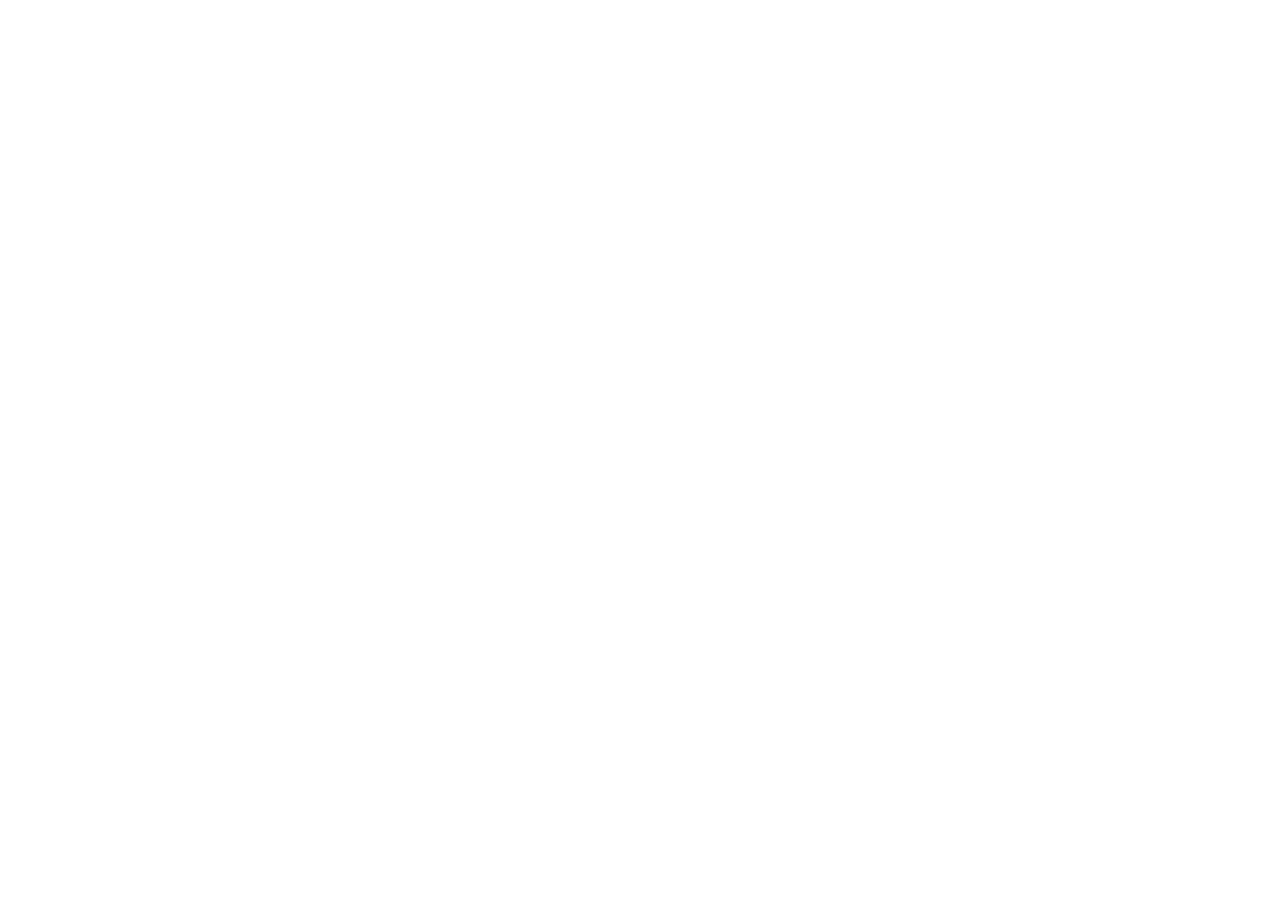
==== index.html @ ccf72ba5 "created grid layout, using psuedo.Created container and class grid." ====
<!doctype html>
<html lang="en-us">

<head>
  <meta charset="UTF-8">
  <title>About | Sandy Smith</title>
  <link rel="stylesheet" href="https://maxcdn.bootstrapcdn.com/bootstrap/4.0.0/css/bootstrap.min.css">
  <link rel="stylesheet" type="text/css" href="assets/css/style.css">
</head>


<body>
<!--Container, followed by 6 rows for index.html-->
<div class="container">
  <div class="row">

  </div>
  <div class="row">
    
  </div>
  <div class="row">
    
  </div>
  <div class="row">
    
  </div>
  <div class="row">
    
  </div>
  
</div>

</html>
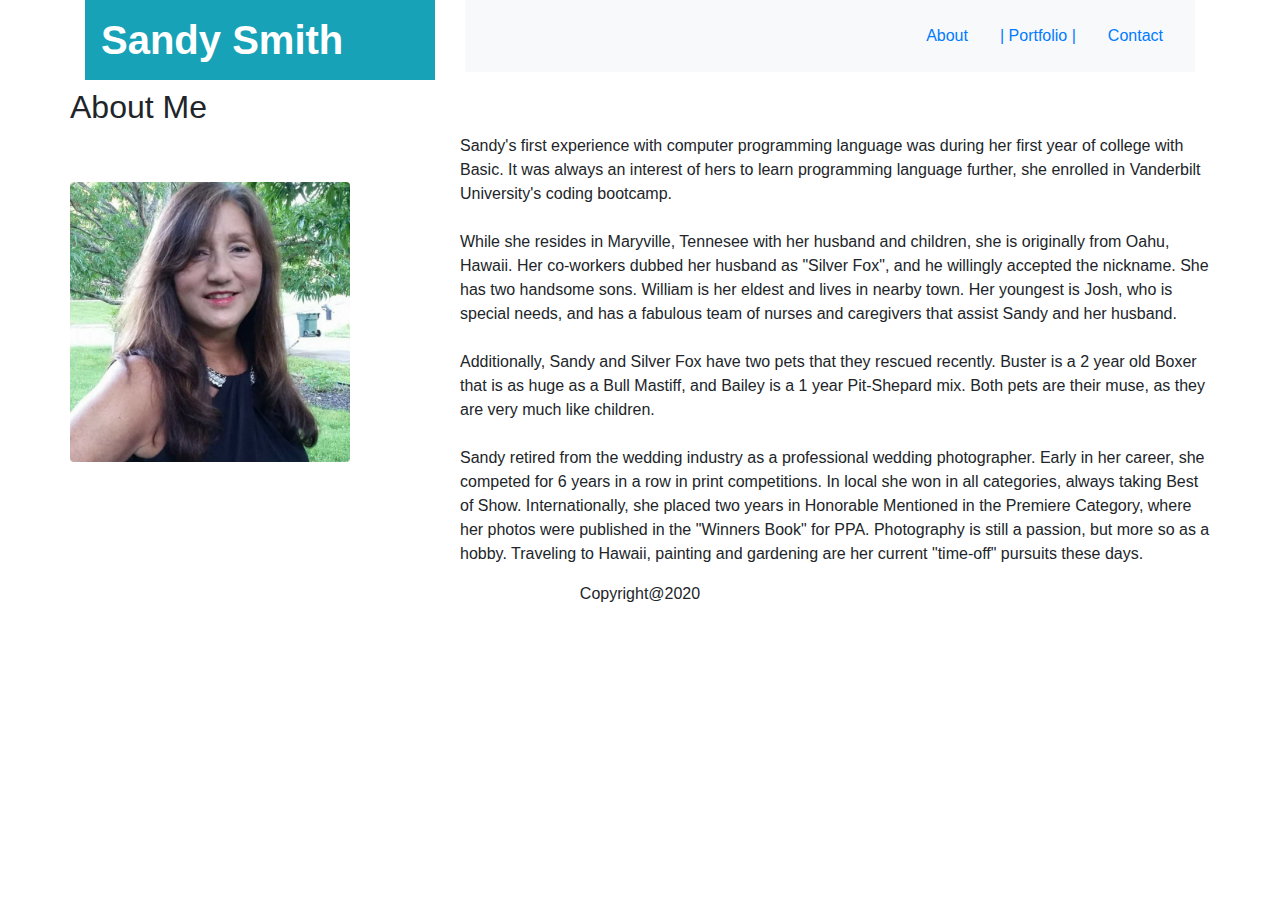
==== commit 6ff36dec: "added grid to contact and portfolio" ====
--- a/index.html
+++ b/index.html
@@ -4,30 +4,82 @@
 <head>
   <meta charset="UTF-8">
   <title>About | Sandy Smith</title>
-  <link rel="stylesheet" href="https://maxcdn.bootstrapcdn.com/bootstrap/4.0.0/css/bootstrap.min.css">
-  <link rel="stylesheet" type="text/css" href="assets/css/style.css">
+  <link rel="stylesheet" href="css/style.css">
+  <link href="https://stackpath.bootstrapcdn.com/bootstrap/4.4.1/css/bootstrap.min.css" rel="stylesheet"
+    integrity="sha384-Vkoo8x4CGsO3+Hhxv8T/Q5PaXtkKtu6ug5TOeNV6gBiFeWPGFN9MuhOf23Q9Ifjh" crossorigin="anonymous">
 </head>
 
 
 <body>
-<!--Container, followed by 6 rows for index.html-->
-<div class="container">
-  <div class="row">
+  <div class="container">
+    <div id="top-fluid">
+      <div class="row">
+        <div class="col-md-4">
+          <div id="logo">
+            <h1 class="font-weight-bold p-3 mb2 bg-info text-white">Sandy Smith</h1>
+          </div>
+        </div>
+        <div class="col-md-8">
+          <div id="nav">
+            <ul class="nav justify-content-end p-3 mb-2 bg-light text-dark">
+              <li class="nav-item ">
+                <a class="nav-link active" href="index.html">About</a>
+              </li>
+              <li class="nav-item">
+                <a class="nav-link" href="portfolio.html">| Portfolio |</a>
+              </li>
+              <li class="nav-item">
+                <a class="nav-link" href="contact.html">Contact</a>
+              </li>
+            </ul>
+          </div>
+        </div>
+      </div>
+    </div>
 
+    <div class="row">
+      <div class="col-md-12">
+      </div>
+    <!--row 1-->
+    <div class="row"> 
+      <div class="col-md-12">
+        <h2>About Me <span class="badge badge-secondary"></span></h2>
+      </div>
+
+    </div>
+    <!--row 2-->
+    <div class="row">
+      <div class="col-md-4 single-post mt-5 no-gutters">
+        <img src="assets/images/profile.jpg" class="rounded float-left" alt="Sandy Smith" width="280" height="280">
+      </div>
+      <div class="col-md-8">
+
+        <p>Sandy's first experience with computer programming language was during her first
+          year of college with Basic. It was always an interest of hers to learn programming language further, she enrolled
+          in Vanderbilt University's coding bootcamp.<br>
+          <br>
+          While she resides in Maryville, Tennesee with her husband and children, she is originally
+          from Oahu, Hawaii.  Her co-workers dubbed her husband as "Silver Fox", and he willingly accepted the nickname. She has two handsome sons. William
+          is her eldest and lives in nearby town. Her youngest is Josh, who is special needs, and has a
+          fabulous team of nurses and caregivers that assist Sandy and her husband.<br>
+          <br>
+          Additionally, Sandy and Silver Fox have two pets that they rescued recently. Buster is a 2 year old Boxer 
+          that is as huge as a Bull Mastiff, and Bailey is a 1 year Pit-Shepard mix. Both pets are their muse, 
+          as they are very much like children.<br>
+          <br>
+          Sandy retired from the wedding industry as a professional wedding photographer. Early in her career, she competed for 
+          6 years in a row in print competitions. In local she won in all categories, always taking Best of Show. Internationally, 
+          she placed two years in Honorable Mentioned in the Premiere Category, where her photos were published in the "Winners Book" for PPA.
+          Photography is still a passion, but more so as a hobby. Traveling to Hawaii, painting and gardening are her current
+          "time-off" pursuits these days.
+        </p>
+      </div>
+    </div>
   </div>
-  <div class="row">
-    
+  <div class="footer">
+    <p class="text-center">Copyright@2020</p>
   </div>
-  <div class="row">
-    
-  </div>
-  <div class="row">
-    
-  </div>
-  <div class="row">
-    
-  </div>
-  
-</div>
+
+</body>
 
 </html>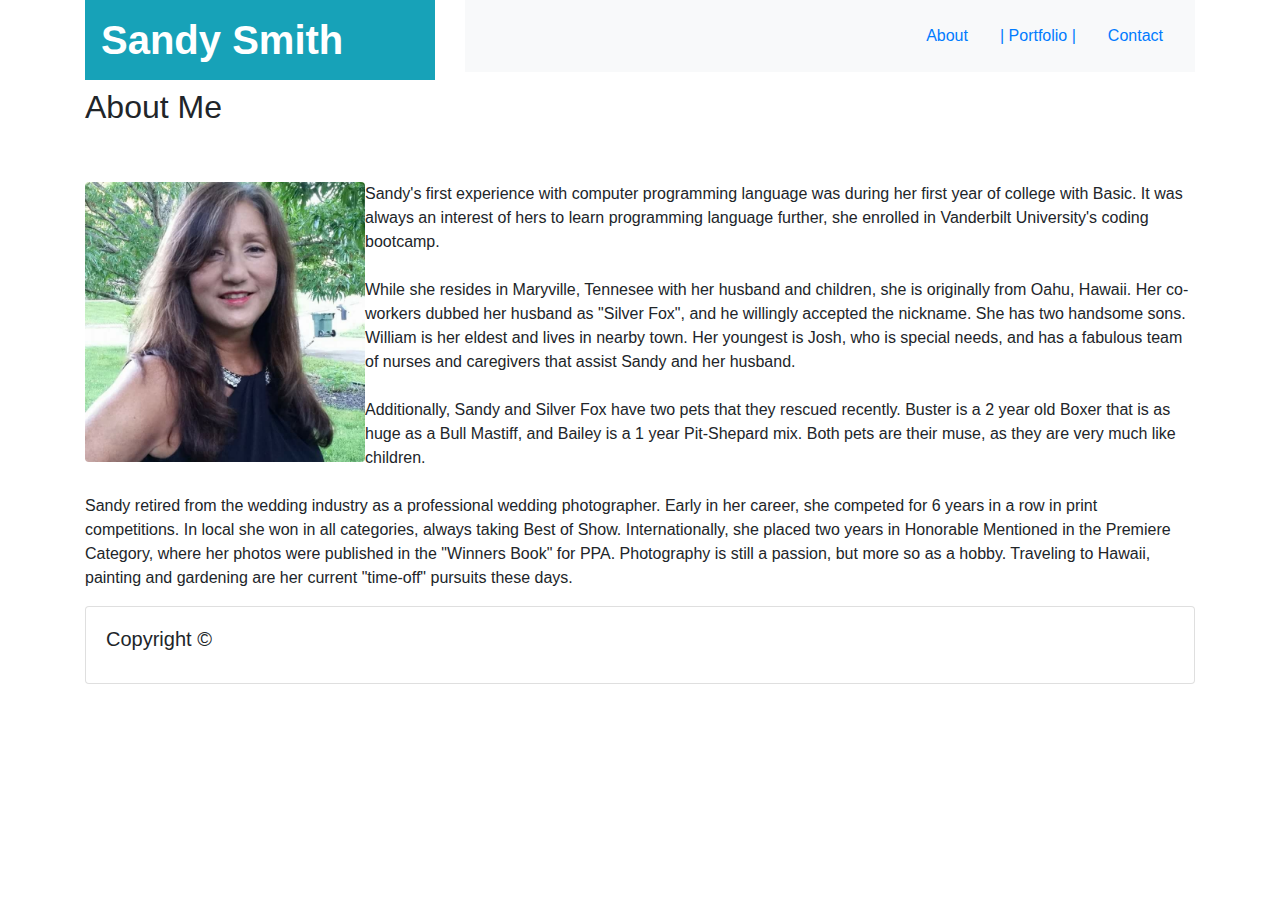
==== commit f8499043: "added more bootstrap, correct indext page" ====
--- a/index.html
+++ b/index.html
@@ -4,9 +4,10 @@
 <head>
   <meta charset="UTF-8">
   <title>About | Sandy Smith</title>
-  <link rel="stylesheet" href="css/style.css">
+
   <link href="https://stackpath.bootstrapcdn.com/bootstrap/4.4.1/css/bootstrap.min.css" rel="stylesheet"
     integrity="sha384-Vkoo8x4CGsO3+Hhxv8T/Q5PaXtkKtu6ug5TOeNV6gBiFeWPGFN9MuhOf23Q9Ifjh" crossorigin="anonymous">
+  <link rel="stylesheet" href="css/style.css">
 </head>
 
 
@@ -37,49 +38,66 @@
       </div>
     </div>
 
+    <!--row-->
     <div class="row">
       <div class="col-md-12">
       </div>
+    </div>
     <!--row 1-->
-    <div class="row"> 
+    <div class="row">
       <div class="col-md-12">
         <h2>About Me <span class="badge badge-secondary"></span></h2>
       </div>
+    </div>
 
-    </div>
     <!--row 2-->
     <div class="row">
-      <div class="col-md-4 single-post mt-5 no-gutters">
-        <img src="assets/images/profile.jpg" class="rounded float-left" alt="Sandy Smith" width="280" height="280">
-      </div>
-      <div class="col-md-8">
-
-        <p>Sandy's first experience with computer programming language was during her first
-          year of college with Basic. It was always an interest of hers to learn programming language further, she enrolled
-          in Vanderbilt University's coding bootcamp.<br>
-          <br>
-          While she resides in Maryville, Tennesee with her husband and children, she is originally
-          from Oahu, Hawaii.  Her co-workers dubbed her husband as "Silver Fox", and he willingly accepted the nickname. She has two handsome sons. William
-          is her eldest and lives in nearby town. Her youngest is Josh, who is special needs, and has a
-          fabulous team of nurses and caregivers that assist Sandy and her husband.<br>
-          <br>
-          Additionally, Sandy and Silver Fox have two pets that they rescued recently. Buster is a 2 year old Boxer 
-          that is as huge as a Bull Mastiff, and Bailey is a 1 year Pit-Shepard mix. Both pets are their muse, 
-          as they are very much like children.<br>
-          <br>
-          Sandy retired from the wedding industry as a professional wedding photographer. Early in her career, she competed for 
-          6 years in a row in print competitions. In local she won in all categories, always taking Best of Show. Internationally, 
-          she placed two years in Honorable Mentioned in the Premiere Category, where her photos were published in the "Winners Book" for PPA.
-          Photography is still a passion, but more so as a hobby. Traveling to Hawaii, painting and gardening are her current
-          "time-off" pursuits these days.
-        </p>
+      <div class="col-md-12 single-post mt-5 no-gutters" id="mid-section">
+        <img src="assets/images/profile.jpg" class="rounded float-left" alt="Sandy Smith" width="280" height="280"> 
+          <div class="bio">
+            <p>Sandy's first experience with computer programming language was during her first
+              year of college with Basic. It was always an interest of hers to learn programming language further, she
+              enrolled
+              in Vanderbilt University's coding bootcamp.<br>
+              <br>
+              While she resides in Maryville, Tennesee with her husband and children, she is originally
+              from Oahu, Hawaii. Her co-workers dubbed her husband as "Silver Fox", and he willingly accepted the nickname.
+              She has two handsome sons. William
+              is her eldest and lives in nearby town. Her youngest is Josh, who is special needs, and has a
+              fabulous team of nurses and caregivers that assist Sandy and her husband.<br>
+              <br>
+              Additionally, Sandy and Silver Fox have two pets that they rescued recently. Buster is a 2 year old Boxer
+              that is as huge as a Bull Mastiff, and Bailey is a 1 year Pit-Shepard mix. Both pets are their muse,
+              as they are very much like children.<br>
+              <br>
+              Sandy retired from the wedding industry as a professional wedding photographer. Early in her career, she
+              competed for
+              6 years in a row in print competitions. In local she won in all categories, always taking Best of Show.
+              Internationally,
+              she placed two years in Honorable Mentioned in the Premiere Category, where her photos were published in the
+              "Winners Book" for PPA.
+              Photography is still a passion, but more so as a hobby. Traveling to Hawaii, painting and gardening are her
+              current
+              "time-off" pursuits these days.
+            </p>
+          </div>
       </div>
     </div>
+    <div class="row">
+      <div class="col-md-12">
+        <footer id="foot">
+            <div class="card">
+              <div class="card-body">
+                <h5 class="card-title">
+                    Copyright &copy;
+                </h5>
+              </div>
+            </div>
+        </footer>
+      </div>
   </div>
-  <div class="footer">
-    <p class="text-center">Copyright@2020</p>
-  </div>
-
-</body>
+</div>
+   
+    </body>
 
 </html>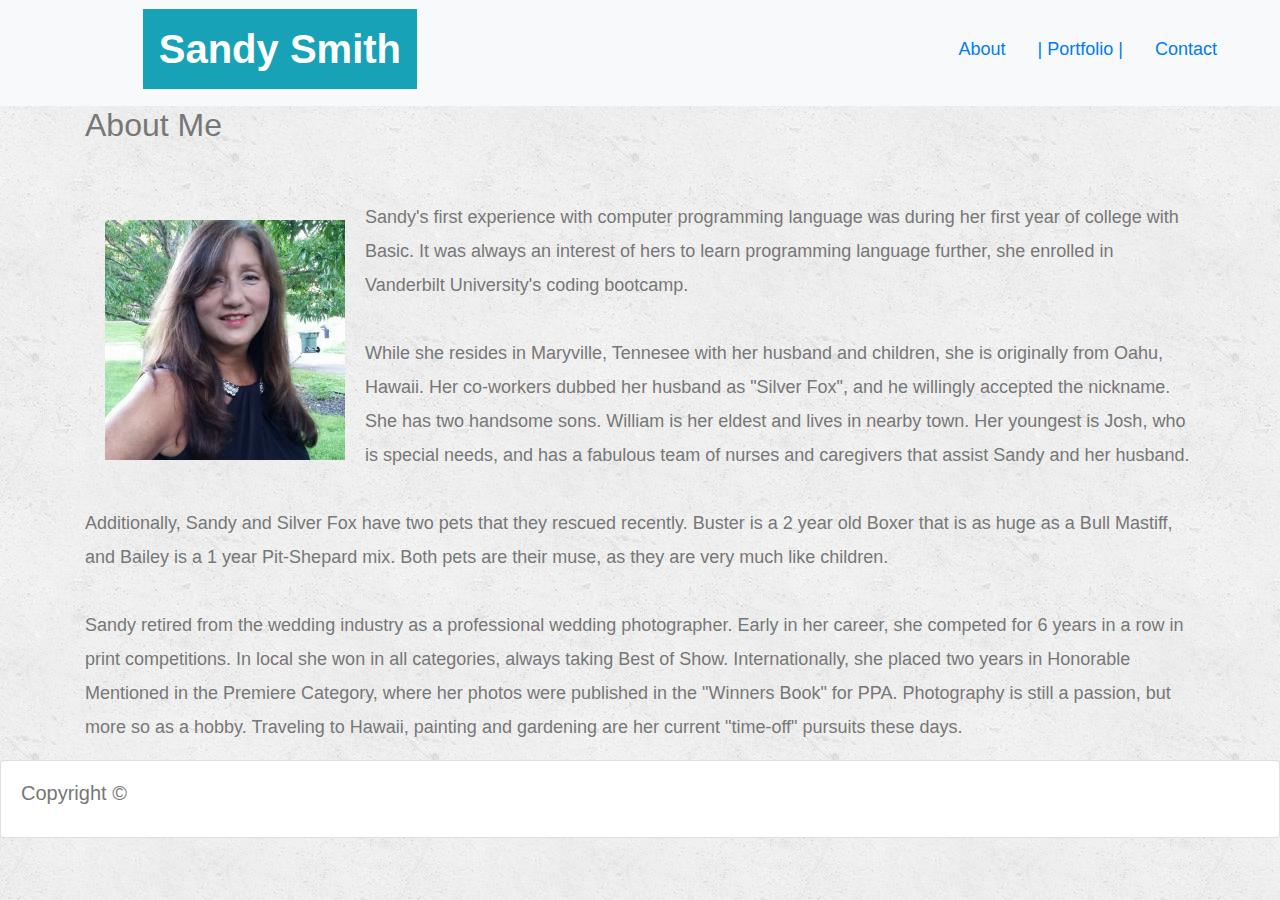
==== commit 9861dff5: "updating divs and css" ====
--- a/index.html
+++ b/index.html
@@ -7,97 +7,97 @@
 
   <link href="https://stackpath.bootstrapcdn.com/bootstrap/4.4.1/css/bootstrap.min.css" rel="stylesheet"
     integrity="sha384-Vkoo8x4CGsO3+Hhxv8T/Q5PaXtkKtu6ug5TOeNV6gBiFeWPGFN9MuhOf23Q9Ifjh" crossorigin="anonymous">
-  <link rel="stylesheet" href="css/style.css">
+  <link rel="stylesheet" href="assets/css/style.css">
 </head>
 
 
 <body>
-  <div class="container">
-    <div id="top-fluid">
-      <div class="row">
-        <div class="col-md-4">
-          <div id="logo">
-            <h1 class="font-weight-bold p-3 mb2 bg-info text-white">Sandy Smith</h1>
-          </div>
-        </div>
-        <div class="col-md-8">
-          <div id="nav">
-            <ul class="nav justify-content-end p-3 mb-2 bg-light text-dark">
-              <li class="nav-item ">
-                <a class="nav-link active" href="index.html">About</a>
-              </li>
-              <li class="nav-item">
-                <a class="nav-link" href="portfolio.html">| Portfolio |</a>
-              </li>
-              <li class="nav-item">
-                <a class="nav-link" href="contact.html">Contact</a>
-              </li>
-            </ul>
-          </div>
-        </div>
+  <!-- Sticky Nav-->
+  <nav class="navbar sticky-top navbar-light bg-light">
+    <div class="col-md-4">
+      <div id="logo">
+        <h1 class="font-weight-bold p-3 mb2 bg-info float-right text-white">Sandy Smith</h1>
       </div>
     </div>
 
-    <!--row-->
+    <div class="col-md-8">
+      <div id="nav">
+        <ul class="nav justify-content-end p-3 mb-2 bg-light text-dark">
+          <li class="nav-item ">
+            <a class="nav-link active" href="index.html">About</a>
+          </li>
+          <li class="nav-item">
+            <a class="nav-link" href="portfolio.html">| Portfolio |</a>
+          </li>
+          <li class="nav-item">
+            <a class="nav-link" href="contact.html">Contact</a>
+          </li>
+        </ul>
+      </div>
+    </div>
+  </nav>
+
+  <div class="container">
+    <!--Grid row-->
     <div class="row">
       <div class="col-md-12">
       </div>
     </div>
-    <!--row 1-->
+    <!-- Grid row 1-->
     <div class="row">
       <div class="col-md-12">
         <h2>About Me <span class="badge badge-secondary"></span></h2>
       </div>
     </div>
 
-    <!--row 2-->
+    <!-- Grid row 2-->
     <div class="row">
-      <div class="col-md-12 single-post mt-5 no-gutters" id="mid-section">
-        <img src="assets/images/profile.jpg" class="rounded float-left" alt="Sandy Smith" width="280" height="280"> 
-          <div class="bio">
-            <p>Sandy's first experience with computer programming language was during her first
-              year of college with Basic. It was always an interest of hers to learn programming language further, she
-              enrolled
-              in Vanderbilt University's coding bootcamp.<br>
-              <br>
-              While she resides in Maryville, Tennesee with her husband and children, she is originally
-              from Oahu, Hawaii. Her co-workers dubbed her husband as "Silver Fox", and he willingly accepted the nickname.
-              She has two handsome sons. William
-              is her eldest and lives in nearby town. Her youngest is Josh, who is special needs, and has a
-              fabulous team of nurses and caregivers that assist Sandy and her husband.<br>
-              <br>
-              Additionally, Sandy and Silver Fox have two pets that they rescued recently. Buster is a 2 year old Boxer
-              that is as huge as a Bull Mastiff, and Bailey is a 1 year Pit-Shepard mix. Both pets are their muse,
-              as they are very much like children.<br>
-              <br>
-              Sandy retired from the wedding industry as a professional wedding photographer. Early in her career, she
-              competed for
-              6 years in a row in print competitions. In local she won in all categories, always taking Best of Show.
-              Internationally,
-              she placed two years in Honorable Mentioned in the Premiere Category, where her photos were published in the
-              "Winners Book" for PPA.
-              Photography is still a passion, but more so as a hobby. Traveling to Hawaii, painting and gardening are her
-              current
-              "time-off" pursuits these days.
-            </p>
-          </div>
+      <div class="col-md-12 single-post mt-5 no-gutters">
+        <img src="assets/images/profile.jpg" class="rounded float-left" alt="Sandy Smith" width="280" height="280">
+
+        <p>Sandy's first experience with computer programming language was during her first
+          year of college with Basic. It was always an interest of hers to learn programming language further, she
+          enrolled
+          in Vanderbilt University's coding bootcamp.<br>
+          <br>
+          While she resides in Maryville, Tennesee with her husband and children, she is originally
+          from Oahu, Hawaii. Her co-workers dubbed her husband as "Silver Fox", and he willingly accepted the nickname.
+          She has two handsome sons. William
+          is her eldest and lives in nearby town. Her youngest is Josh, who is special needs, and has a
+          fabulous team of nurses and caregivers that assist Sandy and her husband.<br>
+          <br>
+          Additionally, Sandy and Silver Fox have two pets that they rescued recently. Buster is a 2 year old Boxer
+          that is as huge as a Bull Mastiff, and Bailey is a 1 year Pit-Shepard mix. Both pets are their muse,
+          as they are very much like children.<br>
+          <br>
+          Sandy retired from the wedding industry as a professional wedding photographer. Early in her career, she
+          competed for
+          6 years in a row in print competitions. In local she won in all categories, always taking Best of Show.
+          Internationally,
+          she placed two years in Honorable Mentioned in the Premiere Category, where her photos were published in the
+          "Winners Book" for PPA.
+          Photography is still a passion, but more so as a hobby. Traveling to Hawaii, painting and gardening are her
+          current
+          "time-off" pursuits these days.
+        </p>
       </div>
     </div>
-    <div class="row">
-      <div class="col-md-12">
-        <footer id="foot">
-            <div class="card">
-              <div class="card-body">
-                <h5 class="card-title">
-                    Copyright &copy;
-                </h5>
-              </div>
-            </div>
-        </footer>
-      </div>
   </div>
-</div>
-   
-    </body>
+<!-- Sticky Footer-->
+  <div class="row">
+    <div class="col-md-12">
+      <footer id="foot">
+        <div class="card">
+          <div class="card-body">
+            <h5 class="card-title">
+              Copyright &copy;
+            </h5>
+          </div>
+        </div>
+      </footer>
+    </div>
+  </div>
+
+</body>
 
 </html>--- a/assets/css/style.css
+++ b/assets/css/style.css
@@ -0,0 +1,50 @@
+body {
+    font-family: Arial, "Helvetica Neue", Helvetica, sans-serif;
+    font-size: 18px;
+    line-height: 34px;
+    color: #777;
+    background: url("../images/concrete_seamless.png");
+  }
+  * {
+    box-sizing: border-box;
+    margin: 0;
+  }
+
+.container {
+    max-width: 960px
+    border: 1px solid #dddddd;
+}
+.rounded {
+  padding: 20px;
+  width: 280px;
+  height: 280px;
+
+}
+
+/* portfolio*/
+.work {
+  width: 200px;
+  height: 200px;
+}
+.work h3 {
+  position: absolute;
+  bottom: 20px;
+  width: 100%;
+  padding: 15px;
+  margin-bottom: 0;
+  font-weight: 300;
+  line-height: 30px;
+  color: #ffffff;
+  text-align: center;
+  background: #4aaaa5;
+  border-bottom: 0;
+}
+#main-section {
+  float: left;
+  width: 100%;
+  max-width: 960px;
+  padding: 30px;
+  margin: 0 0 40px;
+  background: #ffffff;
+  border: 1px solid #dddddd;
+}
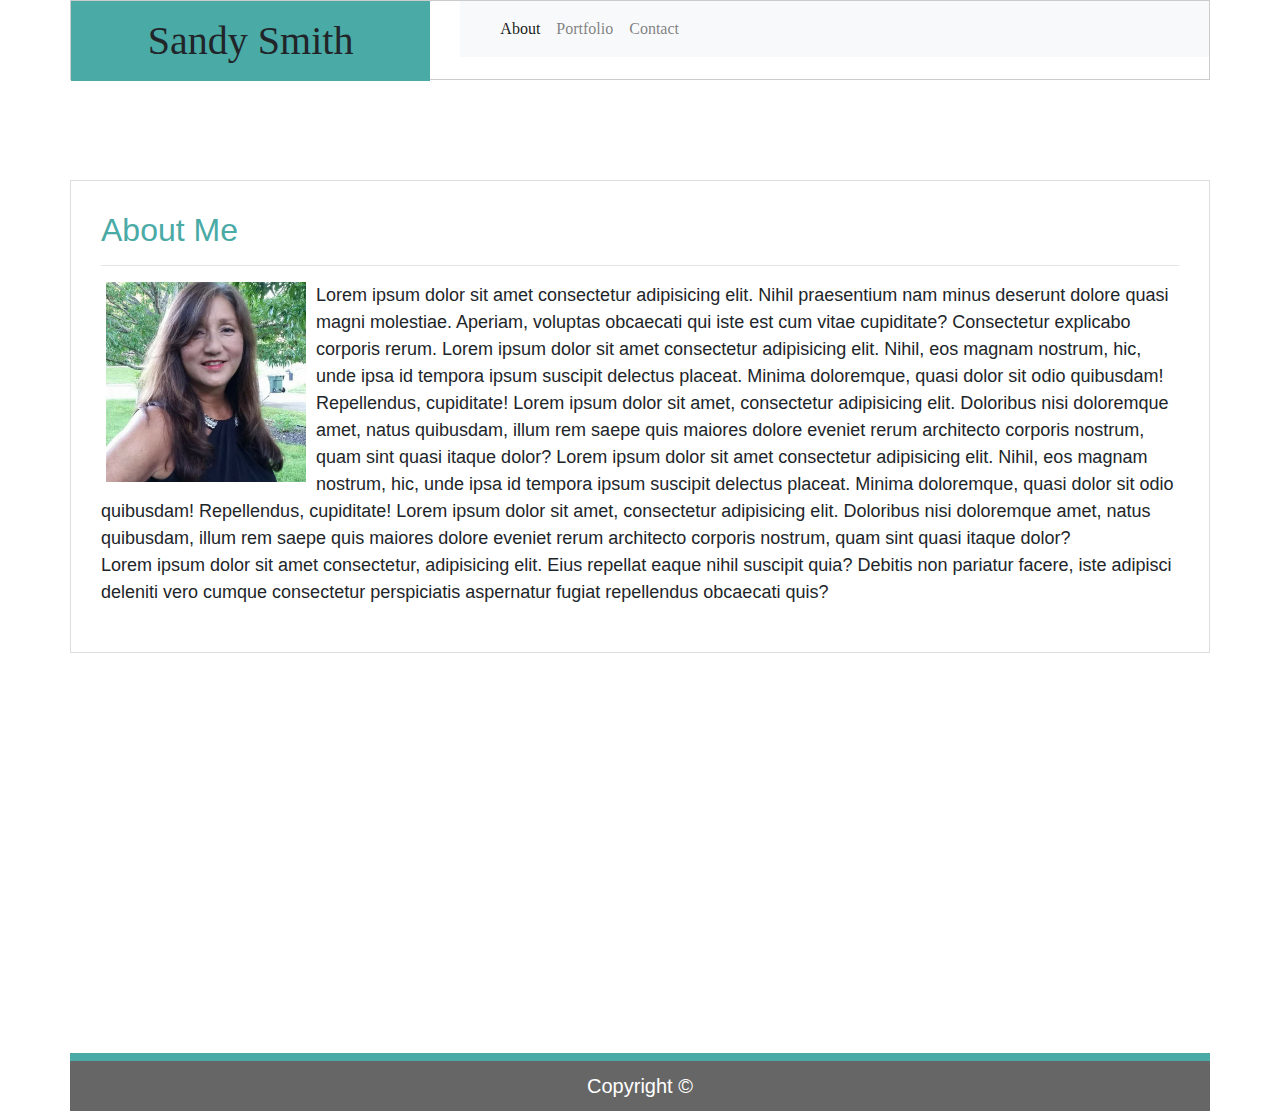
==== commit 7b6626a3: "redid index, due to tutoring suggestion.  Issue with navbar alignment of words." ====
--- a/index.html
+++ b/index.html
@@ -1,103 +1,78 @@
 <!doctype html>
-<html lang="en-us">
+<html lang="en">
 
 <head>
-  <meta charset="UTF-8">
-  <title>About | Sandy Smith</title>
+    <!-- Required meta tags -->
+    <meta charset="utf-8">
+    <meta name="viewport" content="width=device-width, initial-scale=1, shrink-to-fit=no">
+    <link rel="stylesheet" type="text/css" href="assets/css/style.css">
+    <!-- Bootstrap CSS -->
+    <link rel="stylesheet" href="https://maxcdn.bootstrapcdn.com/bootstrap/4.0.0/css/bootstrap.min.css"
+        integrity="sha384-Gn5384xqQ1aoWXA+058RXPxPg6fy4IWvTNh0E263XmFcJlSAwiGgFAW/dAiS6JXm" crossorigin="anonymous">
 
-  <link href="https://stackpath.bootstrapcdn.com/bootstrap/4.4.1/css/bootstrap.min.css" rel="stylesheet"
-    integrity="sha384-Vkoo8x4CGsO3+Hhxv8T/Q5PaXtkKtu6ug5TOeNV6gBiFeWPGFN9MuhOf23Q9Ifjh" crossorigin="anonymous">
-  <link rel="stylesheet" href="assets/css/style.css">
+
+    <title>Sandy Smith Portofolio</title>
 </head>
 
-
-<body>
-  <!-- Sticky Nav-->
-  <nav class="navbar sticky-top navbar-light bg-light">
-    <div class="col-md-4">
-      <div id="logo">
-        <h1 class="font-weight-bold p-3 mb2 bg-info float-right text-white">Sandy Smith</h1>
-      </div>
+<body style="background-color: #ffffff;">
+<div class="container" style="padding: 0 0;">
+    <div id="top">
+        <div class="row">
+            <div class="col-md-4">
+                <h1 id="mainhead">Sandy Smith</h1>
+            </div>
+            <div class="col-md-8">
+                <nav class="navbar navbar-expand-lg navbar-light bg-light">
+                    <a class="navbar-brand" href="#"></a>
+                    <button class="navbar-toggler" type="button" data-toggle="collapse" data-target="#navbarNav" aria-controls="navbarNav" aria-expanded="false" aria-label="Toggle navigation">
+                      <span class="navbar-toggler-icon"></span>
+                    </button>
+                    <div class="collapse navbar-collapse" id="navbarNav">
+                      <ul class="navbar-nav">
+                        <li class="nav-item active">
+                          <a class="nav-link" href="#">About <span class="sr-only">(current)</span></a>
+                        </li>
+                        <li class="nav-item">
+                          <a class="nav-link" href="#">Portfolio</a>
+                        </li>
+                        <li class="nav-item">
+                          <a class="nav-link" href="#">Contact</a>
+                        </li>
+                      </ul>
+                    </div>
+                  </nav>
+            </div>
+        </div>
+    </div>
+    <div id="midsection" class="container-fluid">
+        <div class="row">
+            <div class="col-md-12">
+                <h2 style="color: #4aaaa5;">About Me</h2>
+                <hr/>
+            </div>
+        </div>
+        <div class="row">
+            <div class="col-md-12">
+                <img id="img1" src="assets/images/profile.jpg" alt="Sandy Smith" width="200" height="200">
+                <p id="par1">Lorem ipsum dolor sit amet consectetur adipisicing elit. Nihil praesentium nam minus deserunt dolore quasi magni molestiae. Aperiam, voluptas obcaecati qui iste est cum vitae cupiditate? Consectetur explicabo corporis rerum.
+                    Lorem ipsum dolor sit amet consectetur adipisicing elit. Nihil, eos magnam nostrum, hic, unde ipsa id tempora ipsum suscipit delectus placeat. Minima doloremque, quasi dolor sit odio quibusdam! Repellendus, cupiditate!
+                    Lorem ipsum dolor sit amet, consectetur adipisicing elit. Doloribus nisi doloremque amet, natus quibusdam, illum rem saepe quis maiores dolore eveniet rerum architecto corporis nostrum, quam sint quasi itaque dolor?
+                    Lorem ipsum dolor sit amet consectetur adipisicing elit. Nihil, eos magnam nostrum, hic, unde ipsa id tempora ipsum suscipit delectus placeat. Minima doloremque, quasi dolor sit odio quibusdam! Repellendus, cupiditate!
+                    Lorem ipsum dolor sit amet, consectetur adipisicing elit. Doloribus nisi doloremque amet, natus quibusdam, illum rem saepe quis maiores dolore eveniet rerum architecto corporis nostrum, quam sint quasi itaque dolor?
+                    <br>
+                    Lorem ipsum dolor sit amet consectetur, adipisicing elit. Eius repellat eaque nihil suscipit quia? Debitis non pariatur facere, iste adipisci deleniti vero cumque consectetur perspiciatis aspernatur fugiat repellendus obcaecati quis?
+                </p>
+            </div>
+        </div>
     </div>
 
-    <div class="col-md-8">
-      <div id="nav">
-        <ul class="nav justify-content-end p-3 mb-2 bg-light text-dark">
-          <li class="nav-item ">
-            <a class="nav-link active" href="index.html">About</a>
-          </li>
-          <li class="nav-item">
-            <a class="nav-link" href="portfolio.html">| Portfolio |</a>
-          </li>
-          <li class="nav-item">
-            <a class="nav-link" href="contact.html">Contact</a>
-          </li>
-        </ul>
-      </div>
+    <div id="footer">
+        Copyright &copy;
     </div>
-  </nav>
+  
+</div>
 
-  <div class="container">
-    <!--Grid row-->
-    <div class="row">
-      <div class="col-md-12">
-      </div>
-    </div>
-    <!-- Grid row 1-->
-    <div class="row">
-      <div class="col-md-12">
-        <h2>About Me <span class="badge badge-secondary"></span></h2>
-      </div>
-    </div>
 
-    <!-- Grid row 2-->
-    <div class="row">
-      <div class="col-md-12 single-post mt-5 no-gutters">
-        <img src="assets/images/profile.jpg" class="rounded float-left" alt="Sandy Smith" width="280" height="280">
-
-        <p>Sandy's first experience with computer programming language was during her first
-          year of college with Basic. It was always an interest of hers to learn programming language further, she
-          enrolled
-          in Vanderbilt University's coding bootcamp.<br>
-          <br>
-          While she resides in Maryville, Tennesee with her husband and children, she is originally
-          from Oahu, Hawaii. Her co-workers dubbed her husband as "Silver Fox", and he willingly accepted the nickname.
-          She has two handsome sons. William
-          is her eldest and lives in nearby town. Her youngest is Josh, who is special needs, and has a
-          fabulous team of nurses and caregivers that assist Sandy and her husband.<br>
-          <br>
-          Additionally, Sandy and Silver Fox have two pets that they rescued recently. Buster is a 2 year old Boxer
-          that is as huge as a Bull Mastiff, and Bailey is a 1 year Pit-Shepard mix. Both pets are their muse,
-          as they are very much like children.<br>
-          <br>
-          Sandy retired from the wedding industry as a professional wedding photographer. Early in her career, she
-          competed for
-          6 years in a row in print competitions. In local she won in all categories, always taking Best of Show.
-          Internationally,
-          she placed two years in Honorable Mentioned in the Premiere Category, where her photos were published in the
-          "Winners Book" for PPA.
-          Photography is still a passion, but more so as a hobby. Traveling to Hawaii, painting and gardening are her
-          current
-          "time-off" pursuits these days.
-        </p>
-      </div>
-    </div>
-  </div>
-<!-- Sticky Footer-->
-  <div class="row">
-    <div class="col-md-12">
-      <footer id="foot">
-        <div class="card">
-          <div class="card-body">
-            <h5 class="card-title">
-              Copyright &copy;
-            </h5>
-          </div>
-        </div>
-      </footer>
-    </div>
-  </div>
 
 </body>
-
-</html>+</html>
--- a/assets/css/style.css
+++ b/assets/css/style.css
@@ -1,50 +1,54 @@
-body {
-    font-family: Arial, "Helvetica Neue", Helvetica, sans-serif;
-    font-size: 18px;
-    line-height: 34px;
-    color: #777;
-    background: url("../images/concrete_seamless.png");
-  }
-  * {
-    box-sizing: border-box;
-    margin: 0;
-  }
+#img1 {
+  float: left;
+  margin-right: 10px;
+  margin-left: 5px;
+}
+#footer {
+  background-color: #666666;
+  font-size: 20px;
+  color: white;
+  border-top: 8px solid #4aaaa5;
+  text-align: center;
+  clear: both;
+  font-family: Arial, Helvetica, sans-serif;
+  position: relative;
+  line-height: 50px;
+  margin-top: 400px;
+}
+h2, h1 {
+  font-weight: bold;
+}
+#par1 {
+  font-family: Arial, Helvetica, sans-serif;
+  font-size: 18px;
+}
+#top{
+  background-color: #ffffff;
+  position: relative;
+  height: 80px;
+  border: 1px solid #cccccc;
+  font-family: Georgia, 'Times New Roman', Times, serif;
+}
+.container {
+  width: 960px;
+  margin: 0 auto;
+  background-color: transparent;
+}
+#midsection {
+  clear: both;
+  margin-top: 100px;
+  position: relative;
+  border: 1px solid #dddddd;
+  padding: 30px;
 
-.container {
-    max-width: 960px
-    border: 1px solid #dddddd;
-}
-.rounded {
-  padding: 20px;
-  width: 280px;
-  height: 280px;
 
 }
+#mainhead {
+  line-height: 80px;
+  background-color: #4aaaa5;
+  text-align: center;
+}
+.navbar {
+  background-color: transparent;
+}
 
-/* portfolio*/
-.work {
-  width: 200px;
-  height: 200px;
-}
-.work h3 {
-  position: absolute;
-  bottom: 20px;
-  width: 100%;
-  padding: 15px;
-  margin-bottom: 0;
-  font-weight: 300;
-  line-height: 30px;
-  color: #ffffff;
-  text-align: center;
-  background: #4aaaa5;
-  border-bottom: 0;
-}
-#main-section {
-  float: left;
-  width: 100%;
-  max-width: 960px;
-  padding: 30px;
-  margin: 0 0 40px;
-  background: #ffffff;
-  border: 1px solid #dddddd;
-}
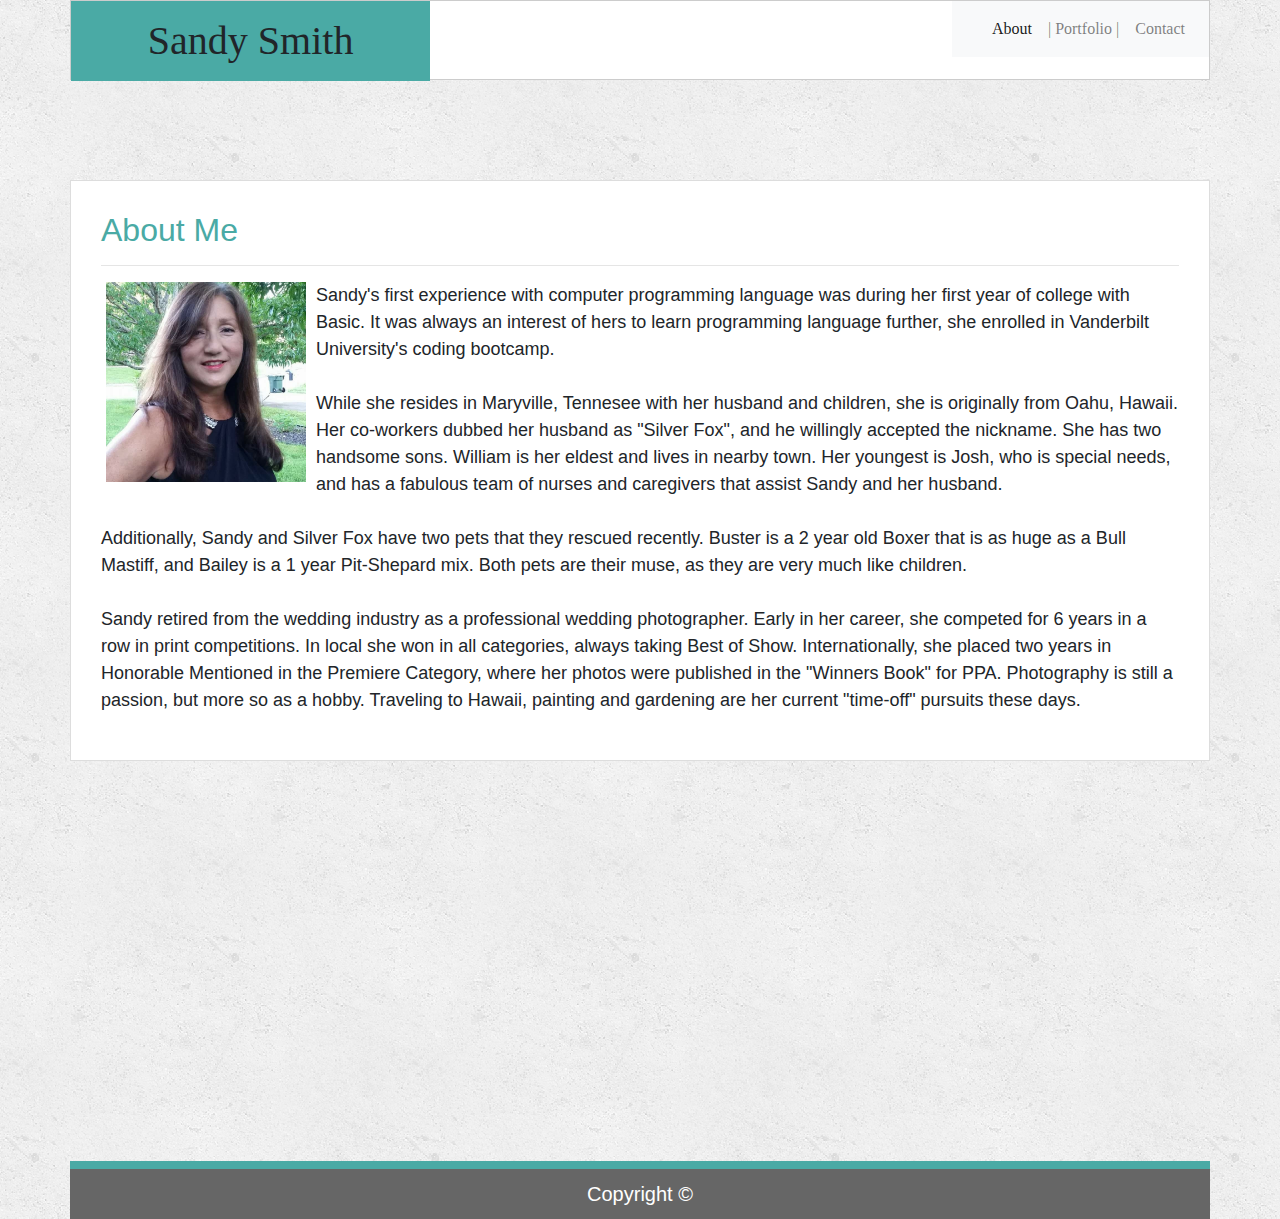
==== commit 6c7ed562: "finalized all css and corrected coding errors" ====
--- a/index.html
+++ b/index.html
@@ -23,20 +23,20 @@
             </div>
             <div class="col-md-8">
                 <nav class="navbar navbar-expand-lg navbar-light bg-light">
-                    <a class="navbar-brand" href="#"></a>
+                    <a class="navbar-brand" href=""></a>
                     <button class="navbar-toggler" type="button" data-toggle="collapse" data-target="#navbarNav" aria-controls="navbarNav" aria-expanded="false" aria-label="Toggle navigation">
                       <span class="navbar-toggler-icon"></span>
                     </button>
                     <div class="collapse navbar-collapse" id="navbarNav">
                       <ul class="navbar-nav">
                         <li class="nav-item active">
-                          <a class="nav-link" href="#">About <span class="sr-only">(current)</span></a>
+                          <a class="nav-link" href="index.html">About <span class="sr-only">(current)</span></a>
                         </li>
                         <li class="nav-item">
-                          <a class="nav-link" href="#">Portfolio</a>
+                          <a class="nav-link" href="portfolio.html">| Portfolio |</a>
                         </li>
                         <li class="nav-item">
-                          <a class="nav-link" href="#">Contact</a>
+                          <a class="nav-link" href="contact.html">Contact</a>
                         </li>
                       </ul>
                     </div>
@@ -54,14 +54,31 @@
         <div class="row">
             <div class="col-md-12">
                 <img id="img1" src="assets/images/profile.jpg" alt="Sandy Smith" width="200" height="200">
-                <p id="par1">Lorem ipsum dolor sit amet consectetur adipisicing elit. Nihil praesentium nam minus deserunt dolore quasi magni molestiae. Aperiam, voluptas obcaecati qui iste est cum vitae cupiditate? Consectetur explicabo corporis rerum.
-                    Lorem ipsum dolor sit amet consectetur adipisicing elit. Nihil, eos magnam nostrum, hic, unde ipsa id tempora ipsum suscipit delectus placeat. Minima doloremque, quasi dolor sit odio quibusdam! Repellendus, cupiditate!
-                    Lorem ipsum dolor sit amet, consectetur adipisicing elit. Doloribus nisi doloremque amet, natus quibusdam, illum rem saepe quis maiores dolore eveniet rerum architecto corporis nostrum, quam sint quasi itaque dolor?
-                    Lorem ipsum dolor sit amet consectetur adipisicing elit. Nihil, eos magnam nostrum, hic, unde ipsa id tempora ipsum suscipit delectus placeat. Minima doloremque, quasi dolor sit odio quibusdam! Repellendus, cupiditate!
-                    Lorem ipsum dolor sit amet, consectetur adipisicing elit. Doloribus nisi doloremque amet, natus quibusdam, illum rem saepe quis maiores dolore eveniet rerum architecto corporis nostrum, quam sint quasi itaque dolor?
+                <p id="par1">Sandy's first experience with computer programming language was during her first
+                    year of college with Basic. It was always an interest of hers to learn programming language further, she
+                    enrolled
+                    in Vanderbilt University's coding bootcamp.<br>
                     <br>
-                    Lorem ipsum dolor sit amet consectetur, adipisicing elit. Eius repellat eaque nihil suscipit quia? Debitis non pariatur facere, iste adipisci deleniti vero cumque consectetur perspiciatis aspernatur fugiat repellendus obcaecati quis?
-                </p>
+                    While she resides in Maryville, Tennesee with her husband and children, she is originally
+                    from Oahu, Hawaii. Her co-workers dubbed her husband as "Silver Fox", and he willingly accepted the nickname.
+                    She has two handsome sons. William
+                    is her eldest and lives in nearby town. Her youngest is Josh, who is special needs, and has a
+                    fabulous team of nurses and caregivers that assist Sandy and her husband.<br>
+                    <br>
+                    Additionally, Sandy and Silver Fox have two pets that they rescued recently. Buster is a 2 year old Boxer
+                    that is as huge as a Bull Mastiff, and Bailey is a 1 year Pit-Shepard mix. Both pets are their muse,
+                    as they are very much like children.<br>
+                    <br>
+                    Sandy retired from the wedding industry as a professional wedding photographer. Early in her career, she
+                    competed for
+                    6 years in a row in print competitions. In local she won in all categories, always taking Best of Show.
+                    Internationally,
+                    she placed two years in Honorable Mentioned in the Premiere Category, where her photos were published in the
+                    "Winners Book" for PPA.
+                    Photography is still a passion, but more so as a hobby. Traveling to Hawaii, painting and gardening are her
+                    current
+                    "time-off" pursuits these days.
+                  </p>
             </div>
         </div>
     </div>
--- a/assets/css/style.css
+++ b/assets/css/style.css
@@ -1,4 +1,6 @@
-#img1 {
+body {
+  background: url("../images/concrete_seamless.png");
+}#img1 {
   float: left;
   margin-right: 10px;
   margin-left: 5px;
@@ -40,6 +42,7 @@
   position: relative;
   border: 1px solid #dddddd;
   padding: 30px;
+  background-color: #ffffff;
 
 
 }
@@ -51,4 +54,21 @@
 .navbar {
   background-color: transparent;
 }
+.work h3 {
+  position: absolute;
+  bottom: 20px;
+  width: 54.5%;
+  padding: 15px;
+  margin-bottom: 0;
+  font-weight: 300;
+  font-size: 20px;
+  line-height: 30px;
+  color: #ffffff;
+  text-align: center;
+  background-color: #4aaaa5;
+  border-bottom: 0;
+}
+nav {
+  float:right;
 
+}
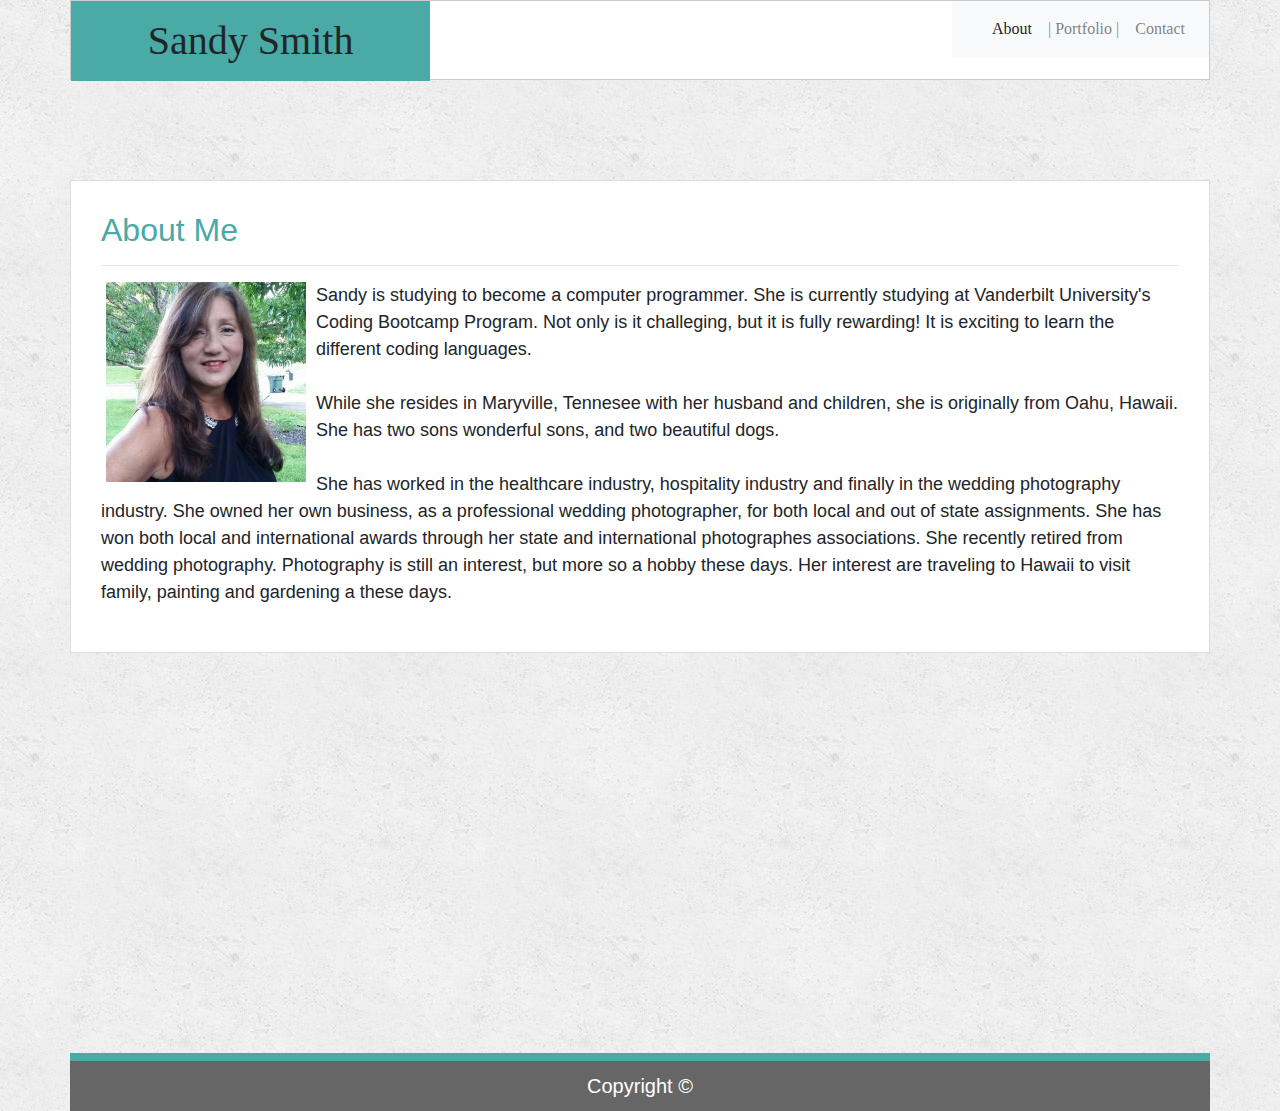
==== commit cb7fd3d4: "updating bio paragraph." ====
--- a/index.html
+++ b/index.html
@@ -54,31 +54,23 @@
         <div class="row">
             <div class="col-md-12">
                 <img id="img1" src="assets/images/profile.jpg" alt="Sandy Smith" width="200" height="200">
-                <p id="par1">Sandy's first experience with computer programming language was during her first
-                    year of college with Basic. It was always an interest of hers to learn programming language further, she
-                    enrolled
-                    in Vanderbilt University's coding bootcamp.<br>
-                    <br>
-                    While she resides in Maryville, Tennesee with her husband and children, she is originally
-                    from Oahu, Hawaii. Her co-workers dubbed her husband as "Silver Fox", and he willingly accepted the nickname.
-                    She has two handsome sons. William
-                    is her eldest and lives in nearby town. Her youngest is Josh, who is special needs, and has a
-                    fabulous team of nurses and caregivers that assist Sandy and her husband.<br>
-                    <br>
-                    Additionally, Sandy and Silver Fox have two pets that they rescued recently. Buster is a 2 year old Boxer
-                    that is as huge as a Bull Mastiff, and Bailey is a 1 year Pit-Shepard mix. Both pets are their muse,
-                    as they are very much like children.<br>
-                    <br>
-                    Sandy retired from the wedding industry as a professional wedding photographer. Early in her career, she
-                    competed for
-                    6 years in a row in print competitions. In local she won in all categories, always taking Best of Show.
-                    Internationally,
-                    she placed two years in Honorable Mentioned in the Premiere Category, where her photos were published in the
-                    "Winners Book" for PPA.
-                    Photography is still a passion, but more so as a hobby. Traveling to Hawaii, painting and gardening are her
-                    current
-                    "time-off" pursuits these days.
-                  </p>
+                <p id="par1">Sandy is studying to become a computer programmer. She is currently studying at Vanderbilt
+                  University's Coding Bootcamp Program. Not only is it challeging, but it is fully rewarding! It is exciting
+                  to learn the different coding languages.<br>
+                  <br>
+                  While she resides in Maryville, Tennesee with her husband and children, she is originally
+                  from Oahu, Hawaii. She has two sons wonderful sons, and two beautiful dogs.<br>
+                  <br>
+                  She has worked in the healthcare industry, hospitality industry and finally in the wedding photography
+                  industry. She owned
+                  her own business, as a professional wedding photographer, for both local and out of state assignments. She
+                  has won both local
+                  and international awards through her state and international photographes associations. She recently retired
+                  from wedding photography.
+                  Photography is still an interest, but more so a hobby these days. Her interest are traveling to Hawaii to
+                  visit family, painting and gardening a
+                  these days.
+                </p>
             </div>
         </div>
     </div>
